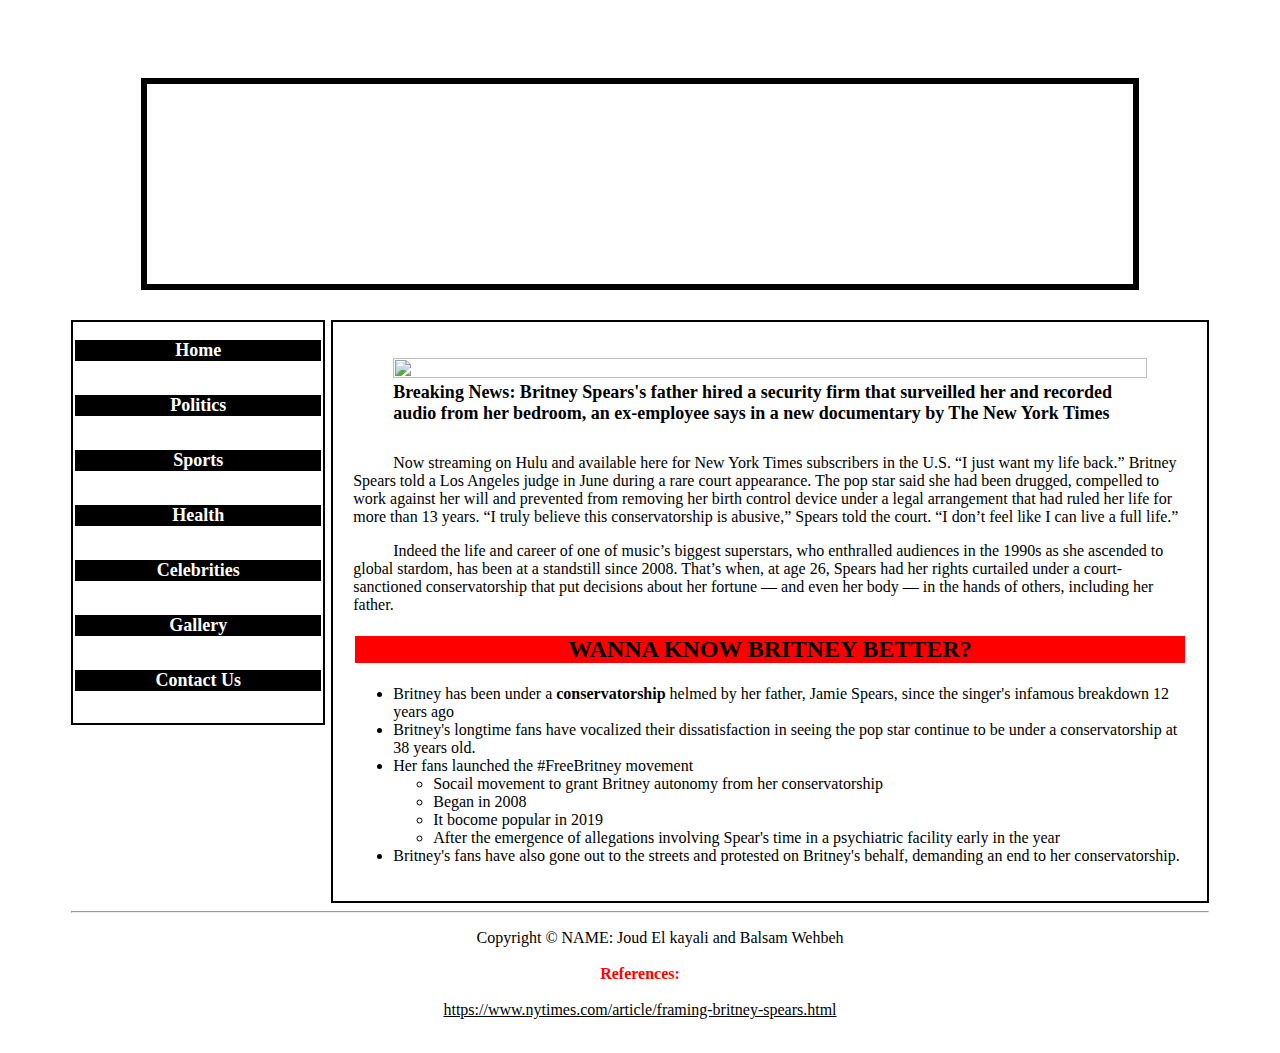
==== Celebrities.html @ f60a9699 "Add files via upload" ====
<!DOCTYPE html>
<html lang="en">
<head>
<meta charset = "utf-8">
<title> Celebrities </title>
<link rel="stylesheet" href="styles.css">
<link rel="shortcut icon" type="image/png" href="image/favicon.png">
<link rel="stylesheet" href="MobileStyles.css" media="only screen and (max-width:600px)">
</head>

<body>
<div id = "wrapper">
<header>

</header>

<nav>
<ul>
<li> <a href="index.html">Home</a></li>
<li><a href="politics.html"> Politics </a></li>
<li> <a href="sports.html"> Sports </a> </li>
<li> <a href="health.html"> Health </a> </li>
<li> <a href="celebrities.html"> Celebrities </a> </li>
<li> <a href="gallery.html"> Gallery </a> </li>
<li><a href="mailto:bhw04@mail.aub.edu" >Contact Us</a></li>
</ul>
</nav>
<main>

<figure>

<img src="pictures/Britney.jpg" height="200" id="spear" >
<figcaption> Breaking News: Britney Spears's father hired a security firm that surveilled her and recorded audio from her bedroom, an ex-employee says in a new documentary by The New York Times </figcaption>
</figure>

<p>Now streaming on Hulu and available here for New York Times subscribers in the U.S.
“I just want my life back.” Britney Spears told a Los Angeles judge in June during a rare court appearance.
The pop star said she had been drugged, compelled to work against her will and prevented from removing her birth control device under a legal arrangement that had ruled her life for more than 13 years.
“I truly believe this conservatorship is abusive,” Spears told the court. “I don’t feel like I can live a full life.”</p>
<p>Indeed the life and career of one of music’s biggest superstars, who enthralled audiences in the 1990s as she ascended to global stardom, has been at a standstill since 2008. That’s when, at age 26, Spears had her rights curtailed under a court-sanctioned conservatorship that put decisions about her fortune — and even her body — in the hands of others, including her father.</p>

<h2> WANNA KNOW BRITNEY BETTER? </h2>
<ul>
<li>Britney has been under a <b>conservatorship</b> helmed by her father, Jamie Spears, since the singer's infamous breakdown 12 years ago</li>

<li>Britney's longtime fans have vocalized their dissatisfaction in seeing the pop star continue to be under a conservatorship at 38 years old.</li>

<li>Her fans launched the #FreeBritney movement
<ul>
<li>Socail movement to grant Britney autonomy from her conservatorship</li>
<li> Began in 2008 </li>
<li> It bocome popular in 2019</li>
<li> After the emergence of allegations involving Spear's time in a psychiatric facility early in the year</li>
</ul>

<li>Britney's fans have also gone out to the streets and protested on Britney's behalf, demanding an end to her conservatorship.</li>
 </ul>
 
 
 
</main>
<footer>
<hr>
<p>
Copyright &copy; NAME: Joud El kayali and Balsam Wehbeh <br><br>
 <span id="refer"> References:</span> <br><br>
 <a href="https://www.nytimes.com/article/framing-britney-spears.html"> https://www.nytimes.com/article/framing-britney-spears.html</a><br> 
 <a href=" 
</footer>
</div>
</body>
</html>
---- styles.css ----
header {background-image: url(pictures/background.jpg); background-repeat: no-repeat; padding: 100px; margin-bottom: 30px; background-size: 100% 100%; margin-left: 70px; margin-right: 70px; background-color: white; border: 6px solid black ; margin-top: 60px }


#wrapper{width: 90%;margin: auto; padding: 10px}

#internal a:hover{ background:#D4D9DC}
#internal ul { list-style-type: none; padding:0;text-align: center;  }
#internal li {display: inline; border-radius: 15px;  }
#internal a {display:inline-block;padding:10px; width:180px; text-decoration: none; margin-right: 10px; background-color: black; color: white; border-radius: 15px;margin-left:20px }

h2 {text-align: center; border: 2px solid white; color: black; background-color: red }
a{color: white}
nav ul{list-style-type: none; padding: 0}
nav{text-align:center;float:left; width: 210px ; border: 2px solid black; background-color: white; }
nav a{ text-decoration: none; font-size: large; font-weight: bold; }
nav li {margin-bottom: 30px; border: 2px solid white; background-color: black;}
nav li:hover {background-color: #D4D9DC}

nav {float:left; width: 250px}
main {padding: 20px; margin-left: 260px; border: 2px solid black; background-color: white}

footer {text-align: center; background-color: white} 
footer a {color: black}
span {font-weight: bold; color: red}
#floatright {float: right; clear: right; width: 200px;margin-right: 40px; margin-top: 10px}
 #center { width: 30%; margin-left: 420px}
 #left { width: 140px; float: right; clear: right;}
 
 
 table{width: 70%; margin: auto; border: 1px solid black}
 th{ background-color: black; color: white }
td{border: 2px solid black; padding: 10px; background-color: #F43C3C; color: white}

.trump{ border: 2px solid white; background-color:  red; color: white}

p{ text-indent: 30pt}
 #trump { width: 400px; margin-left: 400px}
 #trr {color: white; border: 2px solid red} 
#yum {float: right}

#question {width: 40%; border: 2px solid black; background-color: white; color: red}
h1 {text-align: center}
#spear {width: 100%; height: 100%}
figcaption {font-weight:bold; font-family: italic; font-size:large; margin-bottom: 30px}

#plot {margin-left: 30%}
h3  {text-align: center}
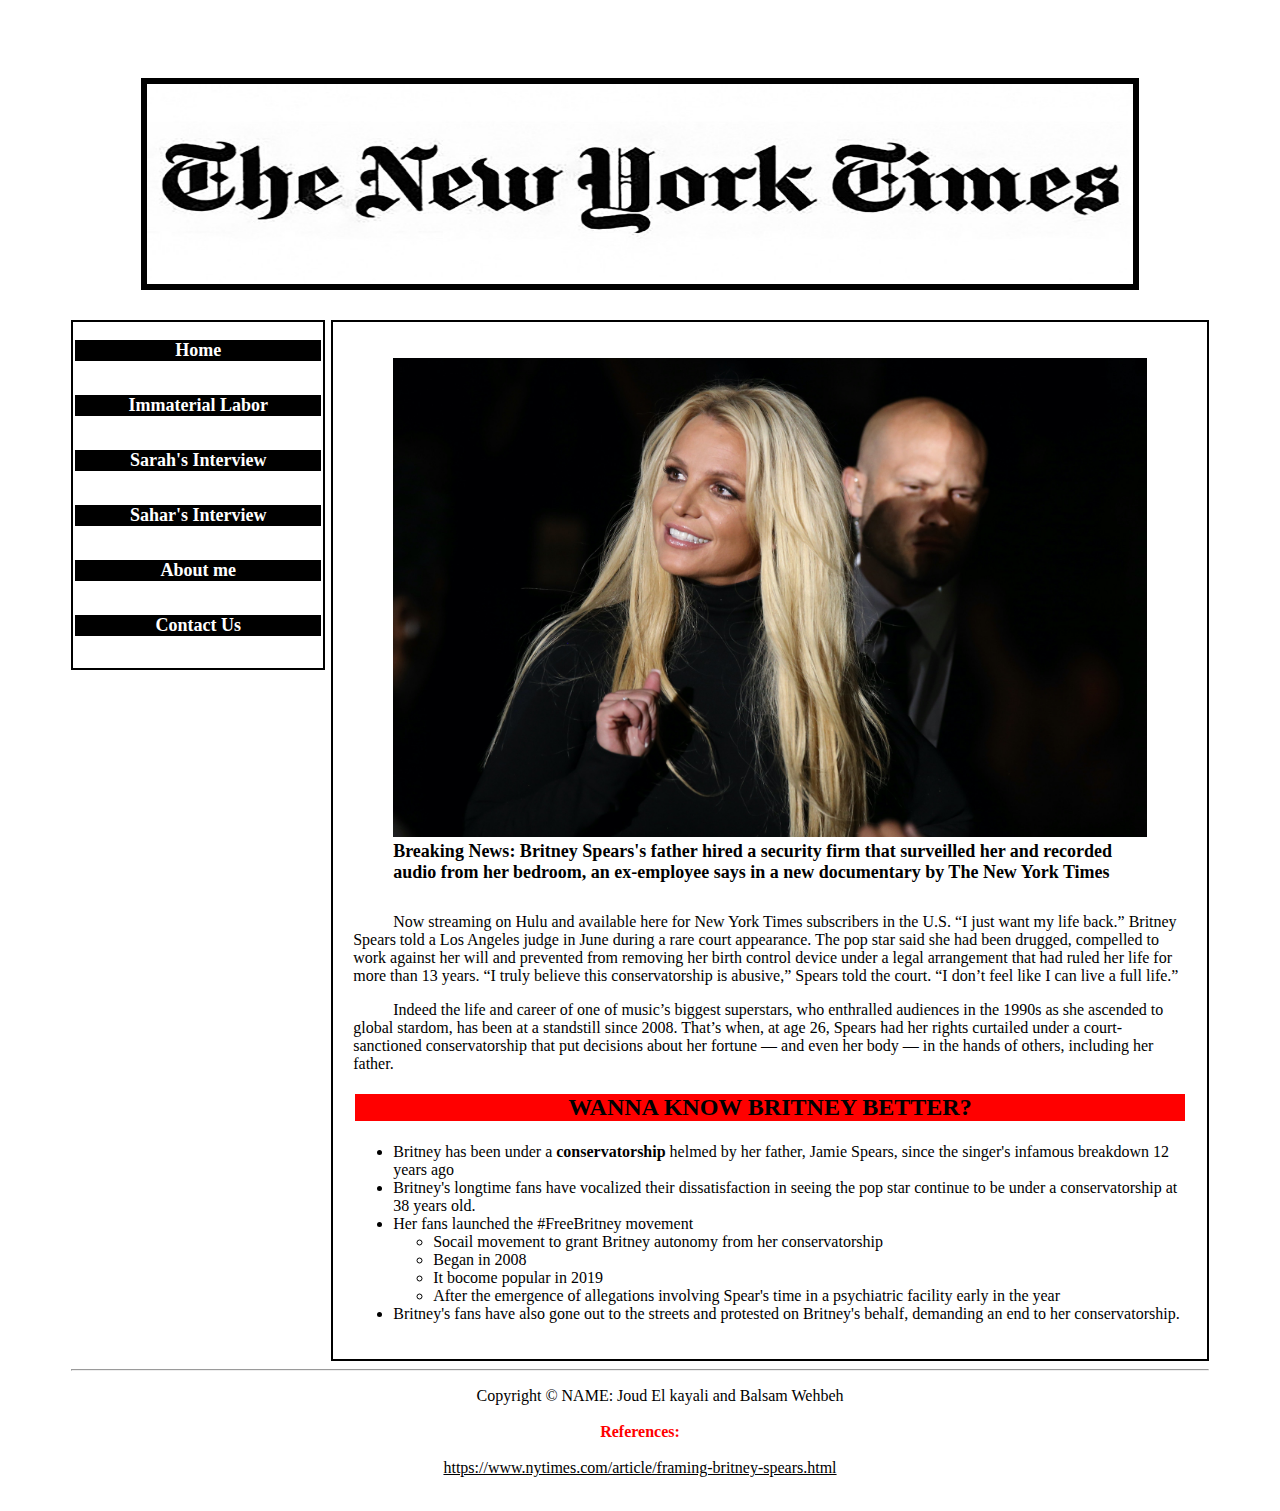
==== commit 80d474fb: "files added" ====
--- a/Celebrities.html
+++ b/Celebrities.html
@@ -17,11 +17,10 @@
 <nav>
 <ul>
 <li> <a href="index.html">Home</a></li>
-<li><a href="politics.html"> Politics </a></li>
-<li> <a href="sports.html"> Sports </a> </li>
-<li> <a href="health.html"> Health </a> </li>
-<li> <a href="celebrities.html"> Celebrities </a> </li>
-<li> <a href="gallery.html"> Gallery </a> </li>
+<li><a href="politics.html"> Immaterial Labor </a></li>
+<li> <a href="sports.html"> Sarah's Interview </a> </li>
+<li> <a href="health.html"> Sahar's Interview </a> </li>
+<li> <a href="celebrities.html"> About me</a> </li>
 <li><a href="mailto:bhw04@mail.aub.edu" >Contact Us</a></li>
 </ul>
 </nav>
